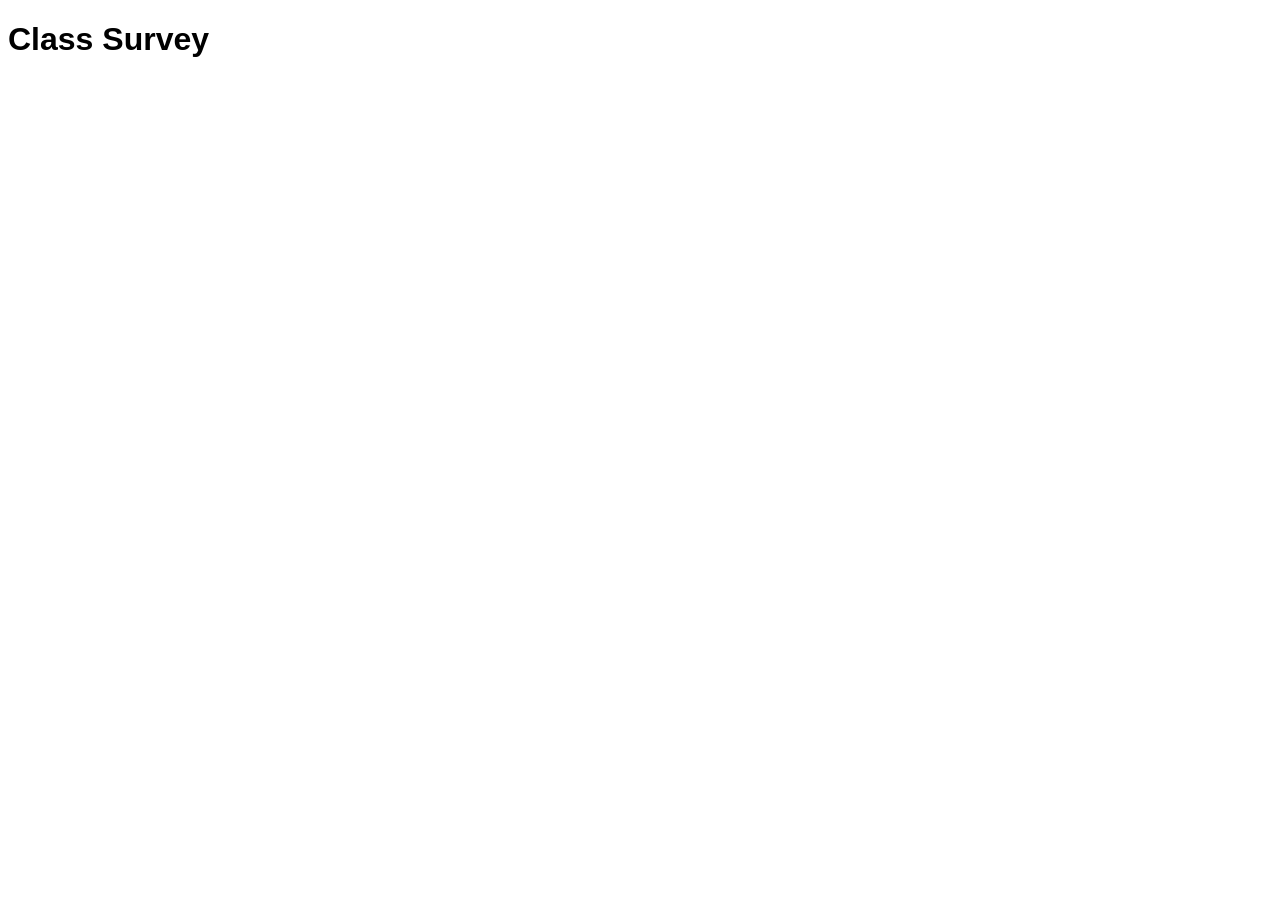
==== class-survey/index.html @ 26d4f3ec "Add files via upload" ====
<!DOCTYPE html>
<html lang="en">
<head>
  <meta charset="UTF-8">
  <meta name="viewport" content="width=device-width, initial-scale=1.0">
  <title>Class Survey</title>
  <style>
    body {
      font-family: Arial, Helvetica, Sans-serif;
    }
  </style>
</head>

<body>

  <h1>Class Survey</h1>

  <canvas id="myChart"></canvas>

  <script src="https://cdn.jsdelivr.net/npm/chart.js"></script>

  <script>
    const ctx = document.getElementById('myChart');

    new Chart(ctx, {
      type: 'doughnut',
      data: {
        labels: ['Freshman', 'Sophomore', 'Junior', 'Senior', 'Graduate Student'],
        datasets: [{
          label: 'Students',
          data: [0, 11, 21, 19, 2]
        }]
      }
    });
  </script>

</body>
</html>
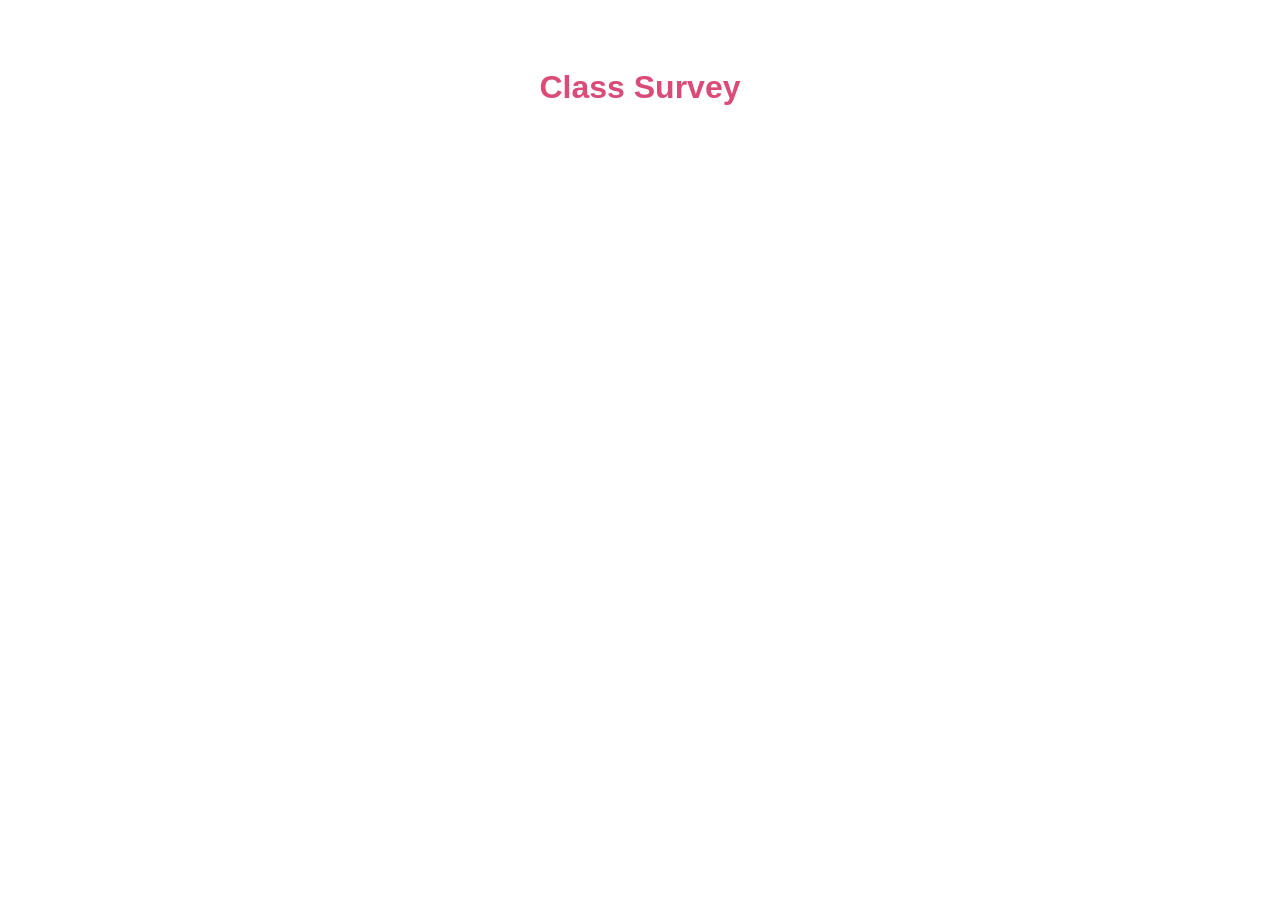
==== commit 04365bf1: "Add files via upload" ====
--- a/class-survey/index.html
+++ b/class-survey/index.html
@@ -7,7 +7,12 @@
   <style>
     body {
       font-family: Arial, Helvetica, Sans-serif;
+    padding: 40px;
     }
+h1 {
+    text-align: center;
+    color:rgb(218, 75, 120)
+}
   </style>
 </head>
 
